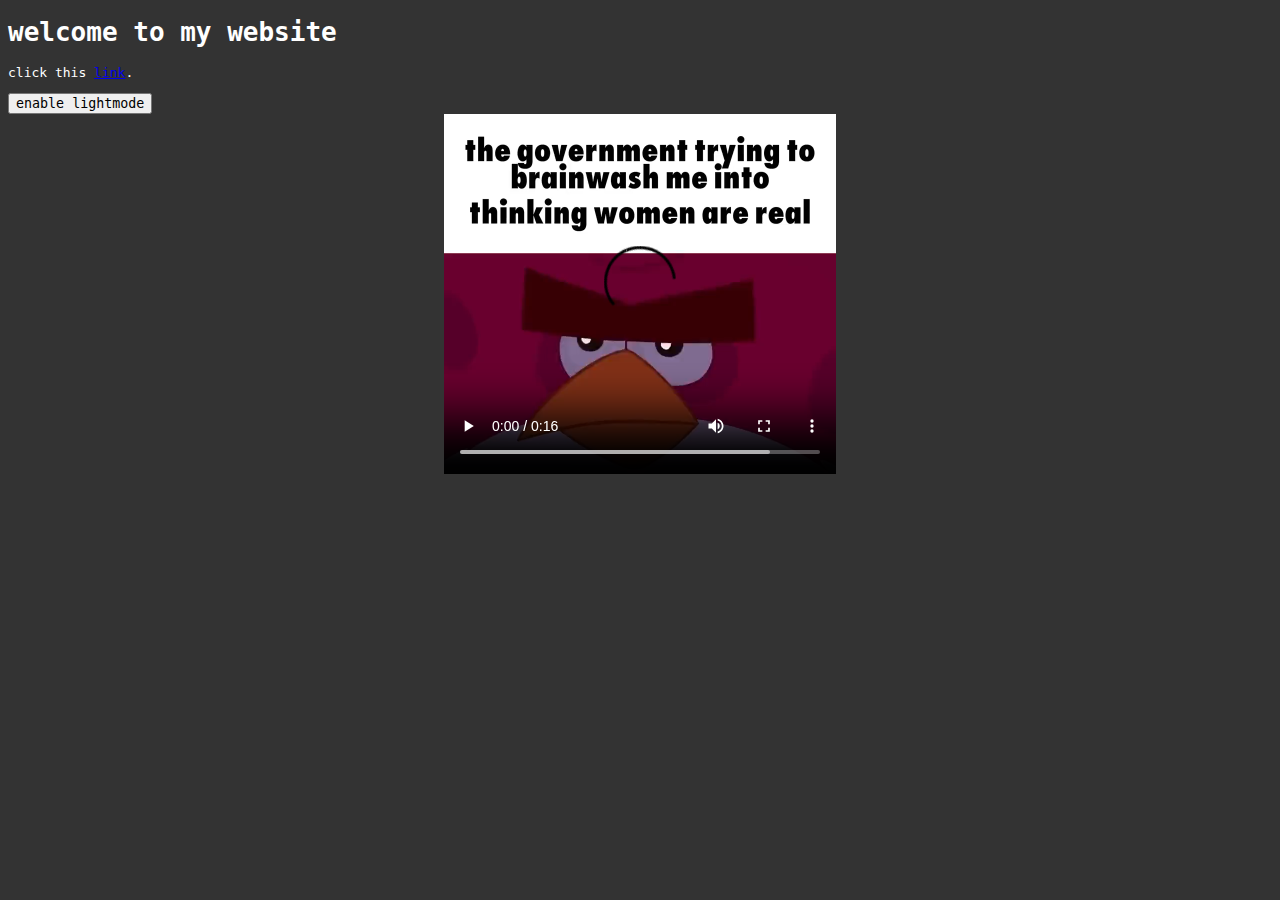
==== darkmode.html @ 76400fe5 "Add files via upload" ====
<!DOCTYPE html>
<html>
	<meta characterset=utf-8>
	<style>
	body {
	  background-color: #333333;
	}
	p,h1 {
	  color: white;
	  font-family: monospace;
	}
	button {
	  font-family: monospace;
	}  
	</style>
	<head>
		<body>
 			<h1>welcome to my website</h1>
			<p>click this <a href="https://www.youtube.com/watch?v=dQw4w9WgXcQ">link</a>.</p>
			<a href=/lightmode.html><button type="lightmode">enable lightmode</button></a>
		</body>
	</head>
		<div>
			<center>
				<video width="392" height="360" controls>
					<source src="/video.mp4" type="video/mp4" alt="video about angry birds">
				</video>
			</center>
		</div>
</html>
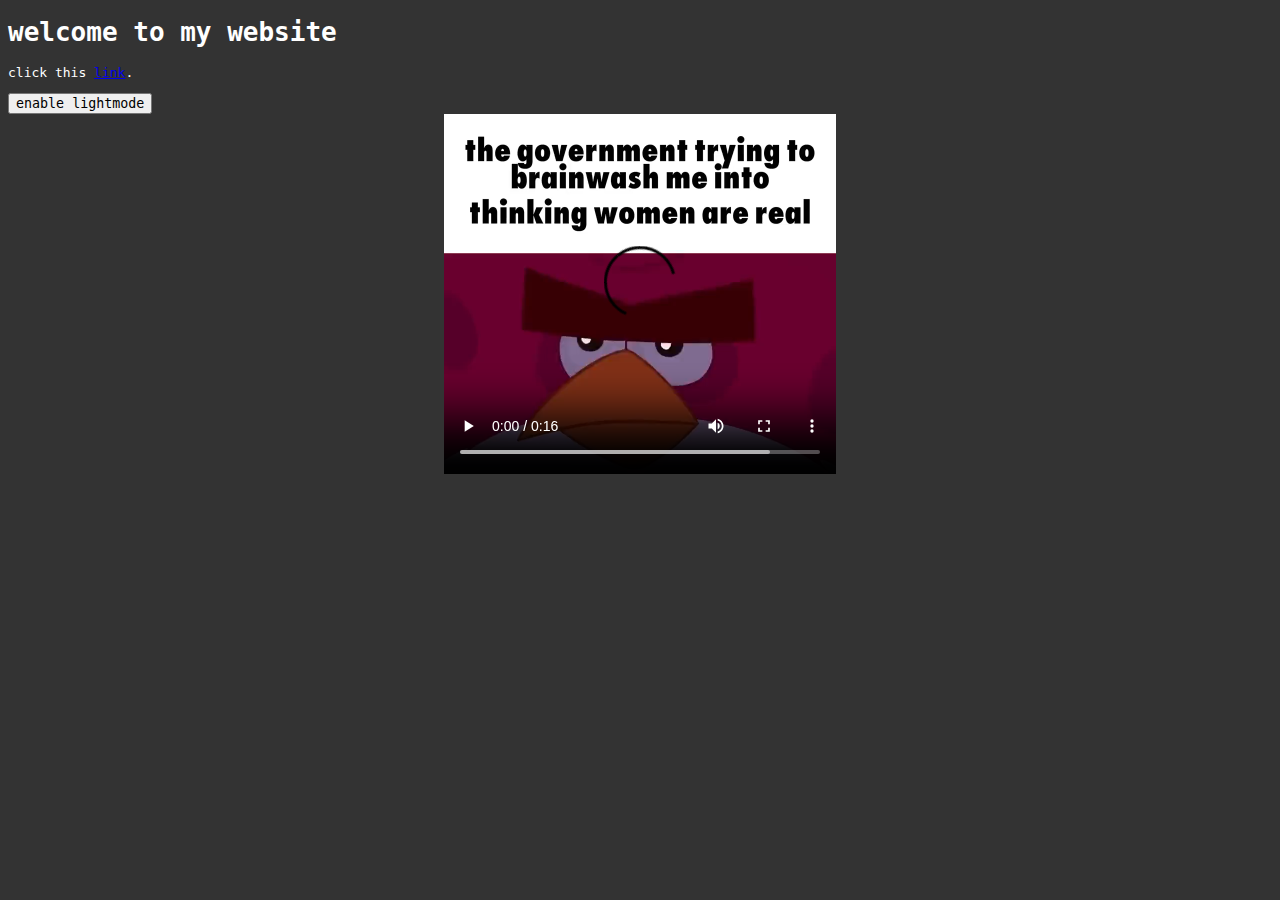
==== commit 725aa281: "Add files via upload" ====
--- a/darkmode.html
+++ b/darkmode.html
@@ -17,13 +17,13 @@
 		<body>
  			<h1>welcome to my website</h1>
 			<p>click this <a href="https://www.youtube.com/watch?v=dQw4w9WgXcQ">link</a>.</p>
-			<a href=/lightmode.html><button type="lightmode">enable lightmode</button></a>
+			<a href=https://w4536p.github.io/test-website/lightmode.html><button type="lightmode">enable lightmode</button></a>
 		</body>
 	</head>
 		<div>
 			<center>
 				<video width="392" height="360" controls>
-					<source src="/video.mp4" type="video/mp4" alt="video about angry birds">
+					<source src="https://w4536p.github.io/test-website/video.mp4" type="video/mp4" alt="video about angry birds">
 				</video>
 			</center>
 		</div>
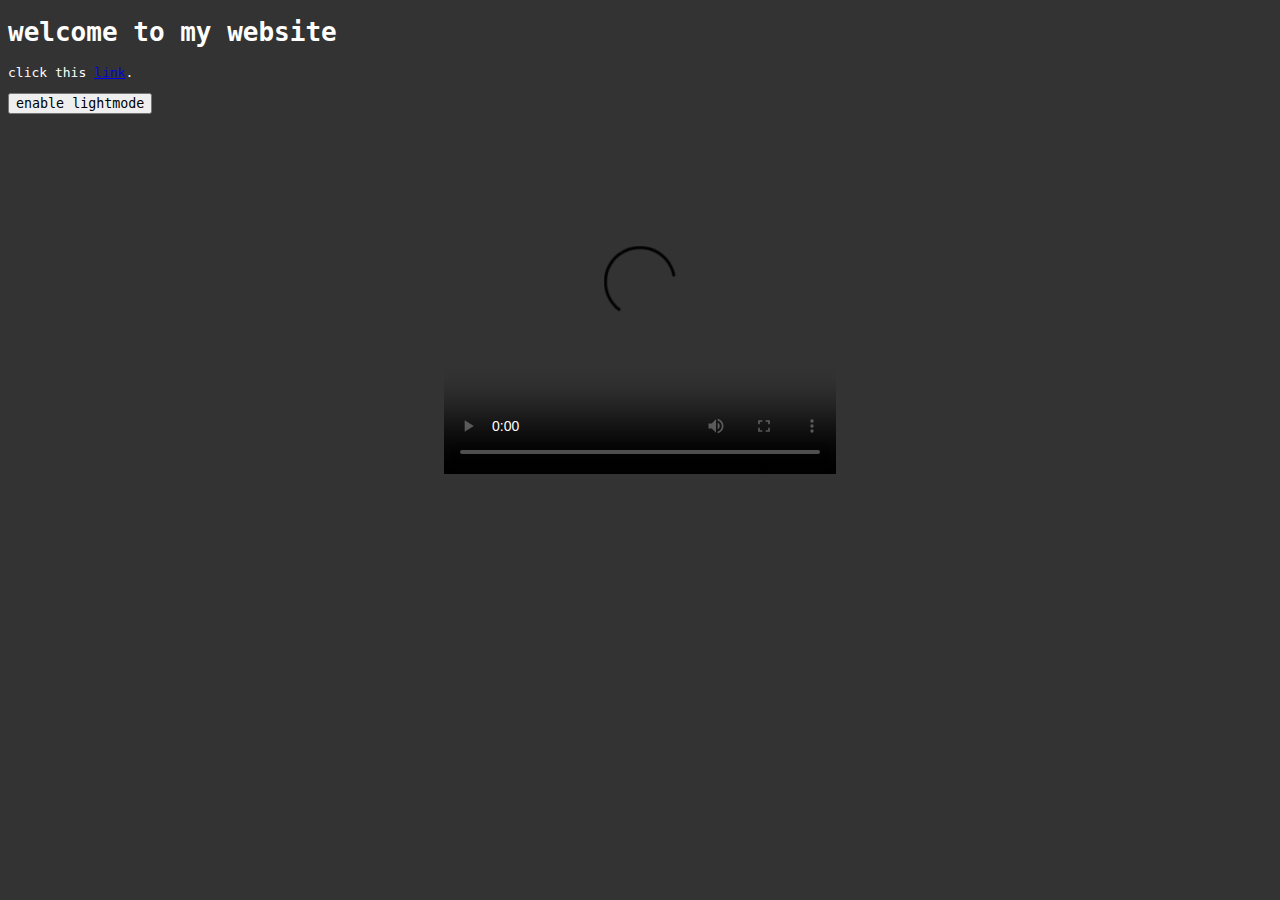
==== commit a251d07f: "Add files via upload" ====
--- a/darkmode.html
+++ b/darkmode.html
@@ -17,13 +17,13 @@
 		<body>
  			<h1>welcome to my website</h1>
 			<p>click this <a href="https://www.youtube.com/watch?v=dQw4w9WgXcQ">link</a>.</p>
-			<a href=https://w4536p.github.io/test-website/lightmode.html><button type="lightmode">enable lightmode</button></a>
+			<a href=/test-website/lightmode.html><button type="lightmode">enable lightmode</button></a>
 		</body>
 	</head>
 		<div>
 			<center>
 				<video width="392" height="360" controls>
-					<source src="https://w4536p.github.io/test-website/video.mp4" type="video/mp4" alt="video about angry birds">
+					<source src="/test-website/video.mp4" type="video/mp4" alt="video about angry birds">
 				</video>
 			</center>
 		</div>
